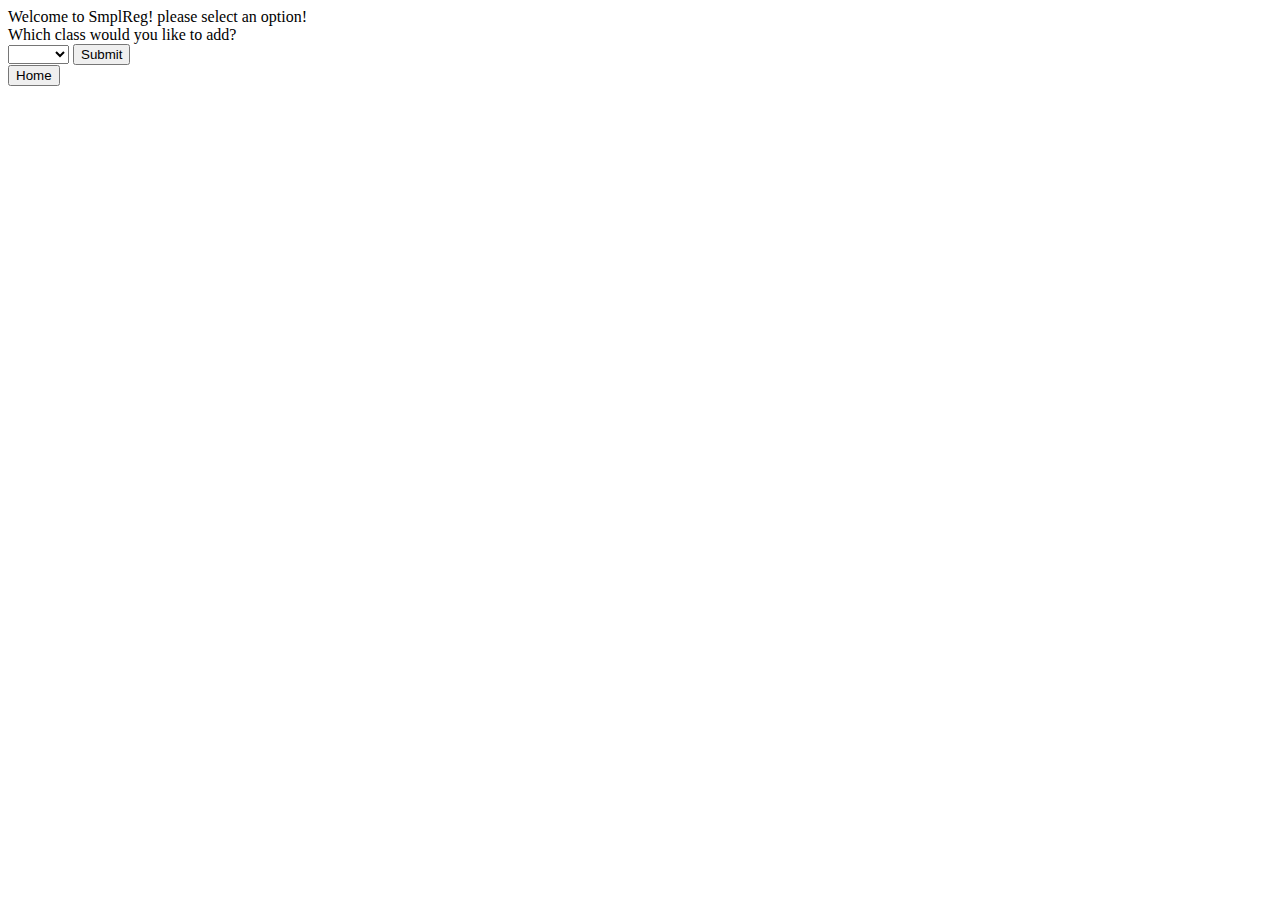
==== add.html @ 3d734517 "hi" ====
<!DOCTYPE html>
<html>
<head>
<meta charset="UTF-8">
<title>Room selector</title>
<link rel="stylesheet" type="text/css" href="style.css">
<link href="https://cdn.jsdelivr.net/npm/bootstrap@5.0.2/dist/css/bootstrap.min.css" rel="stylesheet" integrity="sha384-EVSTQN3/azprG1Anm3QDgpJLIm9Nao0Yz1ztcQTwFspd3yD65VohhpuuCOmLASjC" crossorigin="anonymous">
</head>

<body>
<div class="container">
    Welcome to SmplReg! please select an option!
    <br>
    Which class would you like to add?
    <br>
        <select name="Options" id="Choices">
            <option value="class1"> </option>
            <option value="class2">Add</option>
            <option value="class3">Edit</option>
            <option value="class4">Delete</option>
        </select>
    <button type="button" class="btn btn-primary" onclick="myFunction()">Submit</button>
    <br>
    <input type="button" class="btn btn-lg btn-success" onclick="location.href='index.html';" value="Home" />
</div>


<script src="functions.js"></script>
</body>

</html>
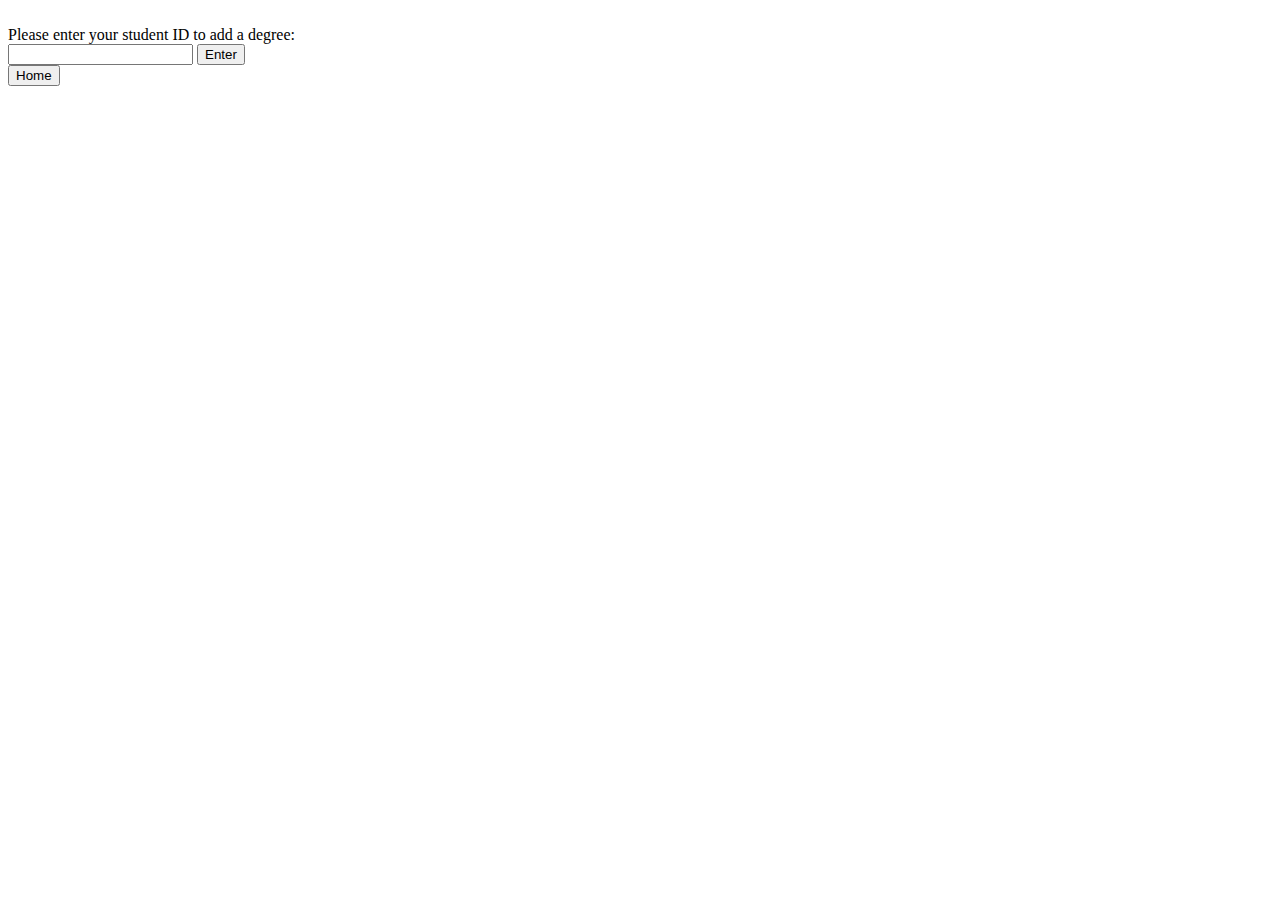
==== commit 5744411e: "adding add degree functionality" ====
--- a/add.html
+++ b/add.html
@@ -9,17 +9,11 @@
 
 <body>
 <div class="container">
-    Welcome to SmplReg! please select an option!
     <br>
-    Which class would you like to add?
+    Please enter your student ID to add a degree:
     <br>
-        <select name="Options" id="Choices">
-            <option value="class1"> </option>
-            <option value="class2">Add</option>
-            <option value="class3">Edit</option>
-            <option value="class4">Delete</option>
-        </select>
-    <button type="button" class="btn btn-primary" onclick="myFunction()">Submit</button>
+        <input type="text" id="studentId" name="studentId">
+    <button type="button" class="btn btn-primary" onclick="myFunction()">Enter</button>
     <br>
     <input type="button" class="btn btn-lg btn-success" onclick="location.href='index.html';" value="Home" />
 </div>
